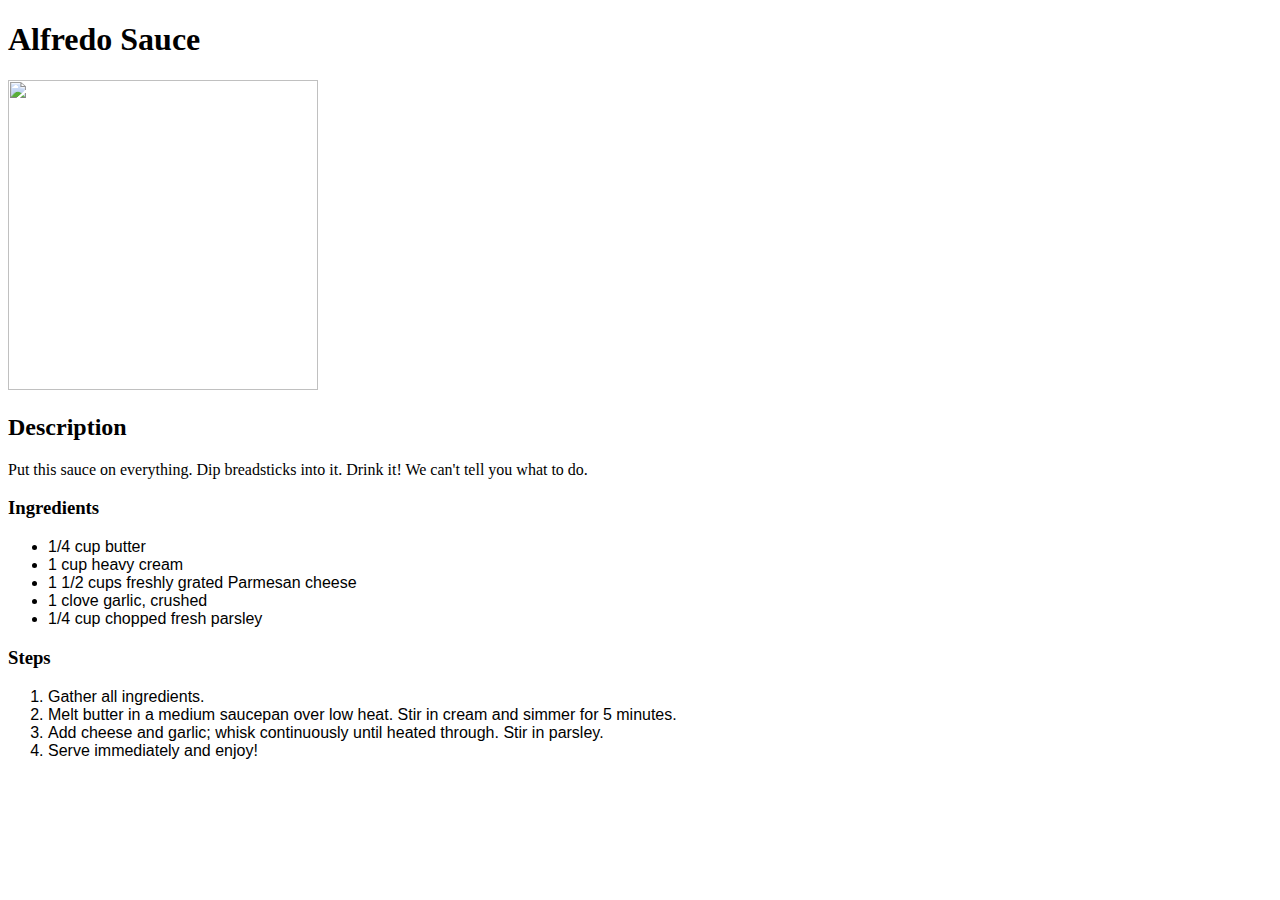
==== recipes/alfredo-sauce.html @ 7ea311b9 "feat: Add link to styles.css to recipe pages" ====
<!DOCTYPE html>
<html lang="en">
    <head>
        <meta charset="UTF-8">
        <meta name="viewport" content="width=device-width, initial-scale=1.0">
        <title>Recipes - Alfredo Sauce</title>
        <link rel="stylesheet" href="../styles.css">
    </head>
    <body>
        <h1>Alfredo Sauce</h1>
        <img src="../images/alfredo-sauce-image.webp" height="310" width="310">
        <h2>Description</h2>
        Put this sauce on everything. Dip breadsticks into it. Drink it! We can't tell you what to do.
        <h3>Ingredients</h3>
        <ul>
            <li>1/4 cup butter</li>
            <li>1 cup heavy cream</li>
            <li>1 1/2 cups freshly grated Parmesan cheese</li>
            <li>1 clove garlic, crushed</li>
            <li>1/4 cup chopped fresh parsley</li>
        </ul>
        <h3>Steps</h3>
        <ol>
            <li>Gather all ingredients.</li>
            <li>Melt butter in a medium saucepan over low heat. Stir in cream and simmer for 5 minutes.</li>
            <li>Add cheese and garlic; whisk continuously until heated through. Stir in parsley.</li>
            <li>Serve immediately and enjoy!</li>
        </ol>
    </body>
</html>
---- styles.css ----
.adjust-color {
    color: rgb(20, 175, 20);
}

li {
    font-family: Arial, Helvetica, sans-serif;
}
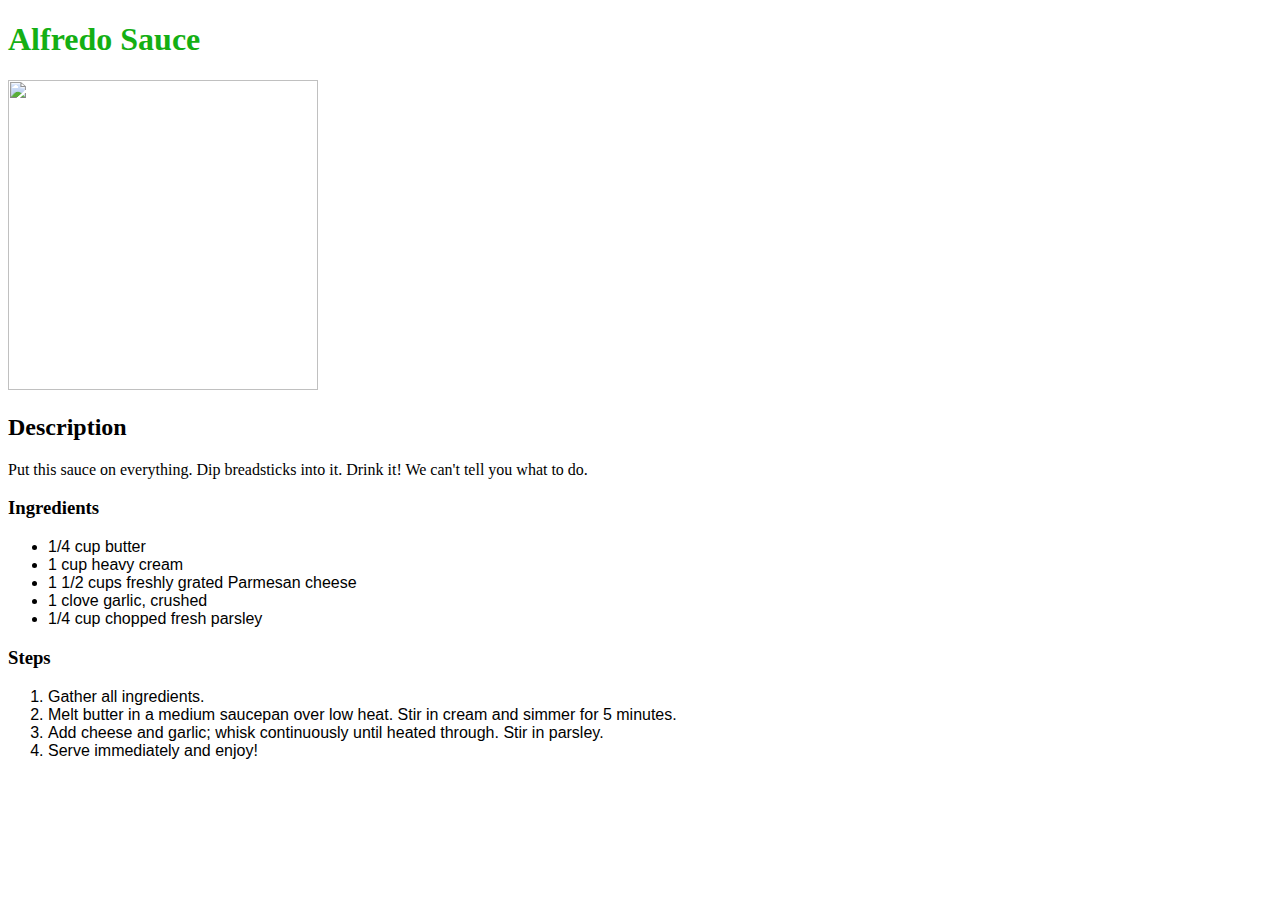
==== commit 8680da61: "feat: Add adjust-color class to recipe page headers" ====
--- a/recipes/alfredo-sauce.html
+++ b/recipes/alfredo-sauce.html
@@ -7,7 +7,7 @@
         <link rel="stylesheet" href="../styles.css">
     </head>
     <body>
-        <h1>Alfredo Sauce</h1>
+        <h1 class="adjust-color">Alfredo Sauce</h1>
         <img src="../images/alfredo-sauce-image.webp" height="310" width="310">
         <h2>Description</h2>
         Put this sauce on everything. Dip breadsticks into it. Drink it! We can't tell you what to do.
